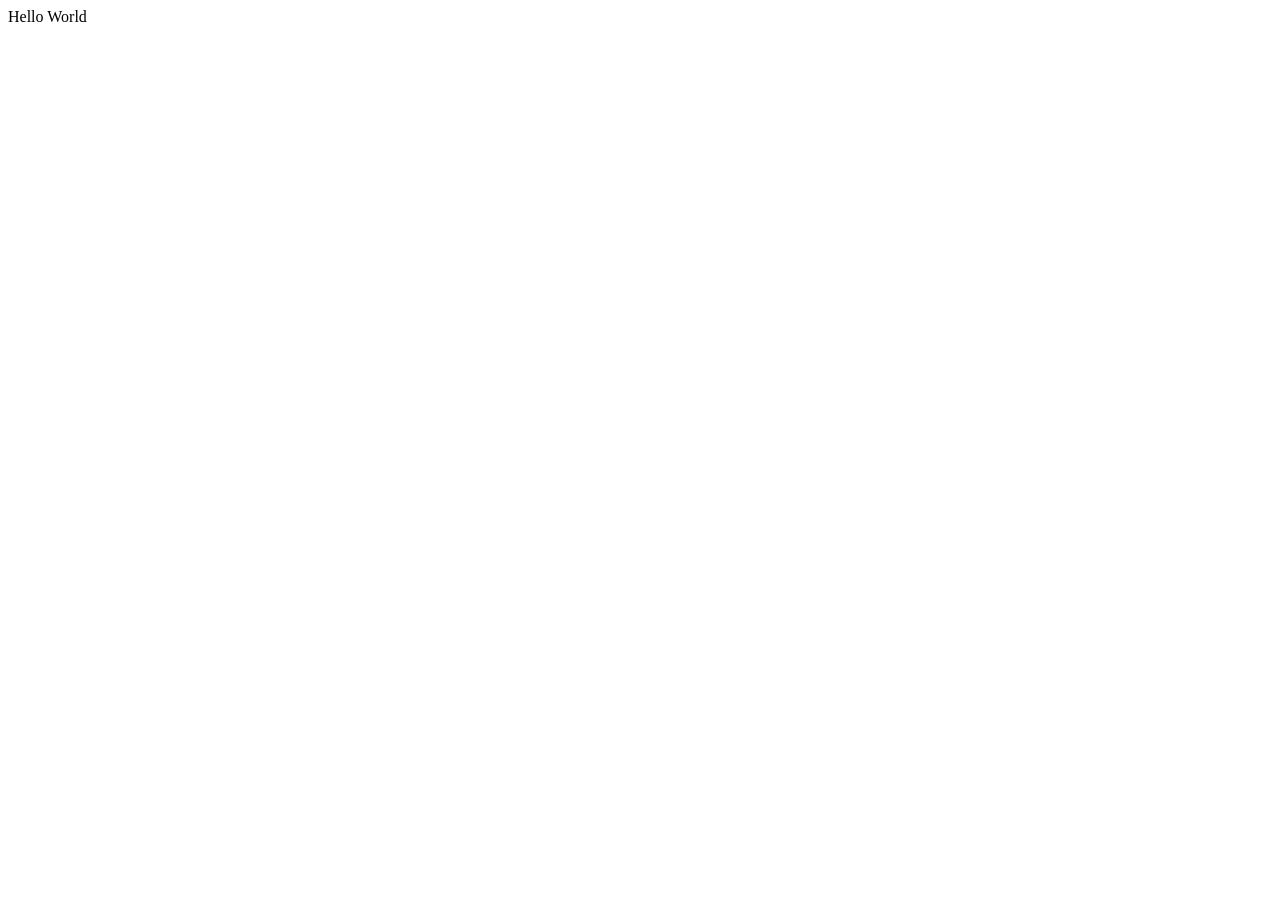
==== index.html @ 3c8d579a "link js" ====
<!DOCTYPE html>
<html lang="en">
<head>
    <meta charset="UTF-8">
    <meta name="viewport" content="width=device-width, initial-scale=1.0">
    <title>JavaScript Basics</title>
</head>
<body>
    

    <script src="./script.js"></script>
</body>
</html>
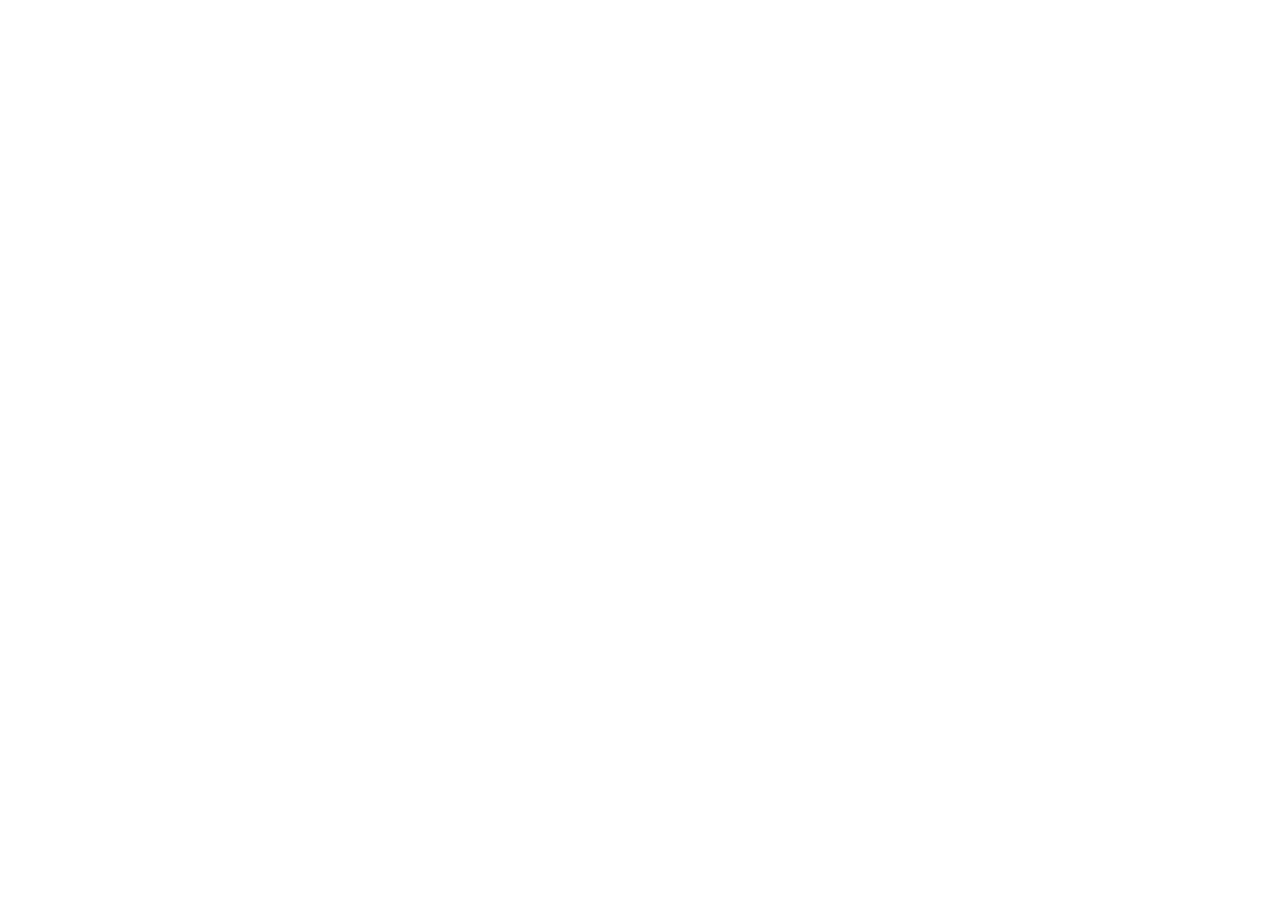
==== commit 4aa7399f: "link js" ====
--- a/index.html
+++ b/index.html
@@ -7,7 +7,7 @@
 </head>
 <body>
     
-
-    <script src="./script.js"></script>
+    
+<script src="./script.js"></script>
 </body>
 </html>
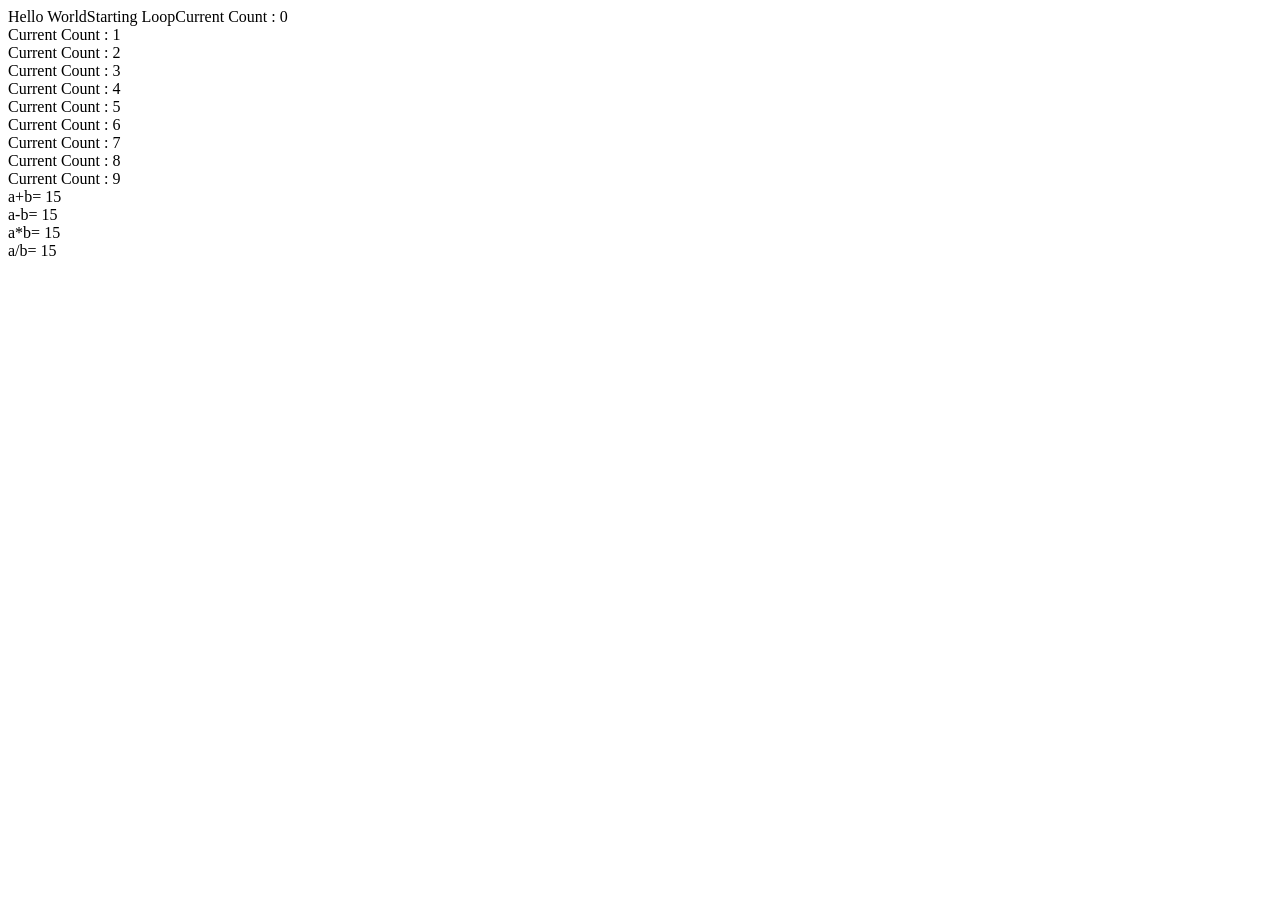
==== commit 5957c223: "assignment" ====
--- a/index.html
+++ b/index.html
@@ -9,5 +9,6 @@
     
     
 <script src="./script.js"></script>
+<script src="assignment.js"></script>
 </body>
 </html>
